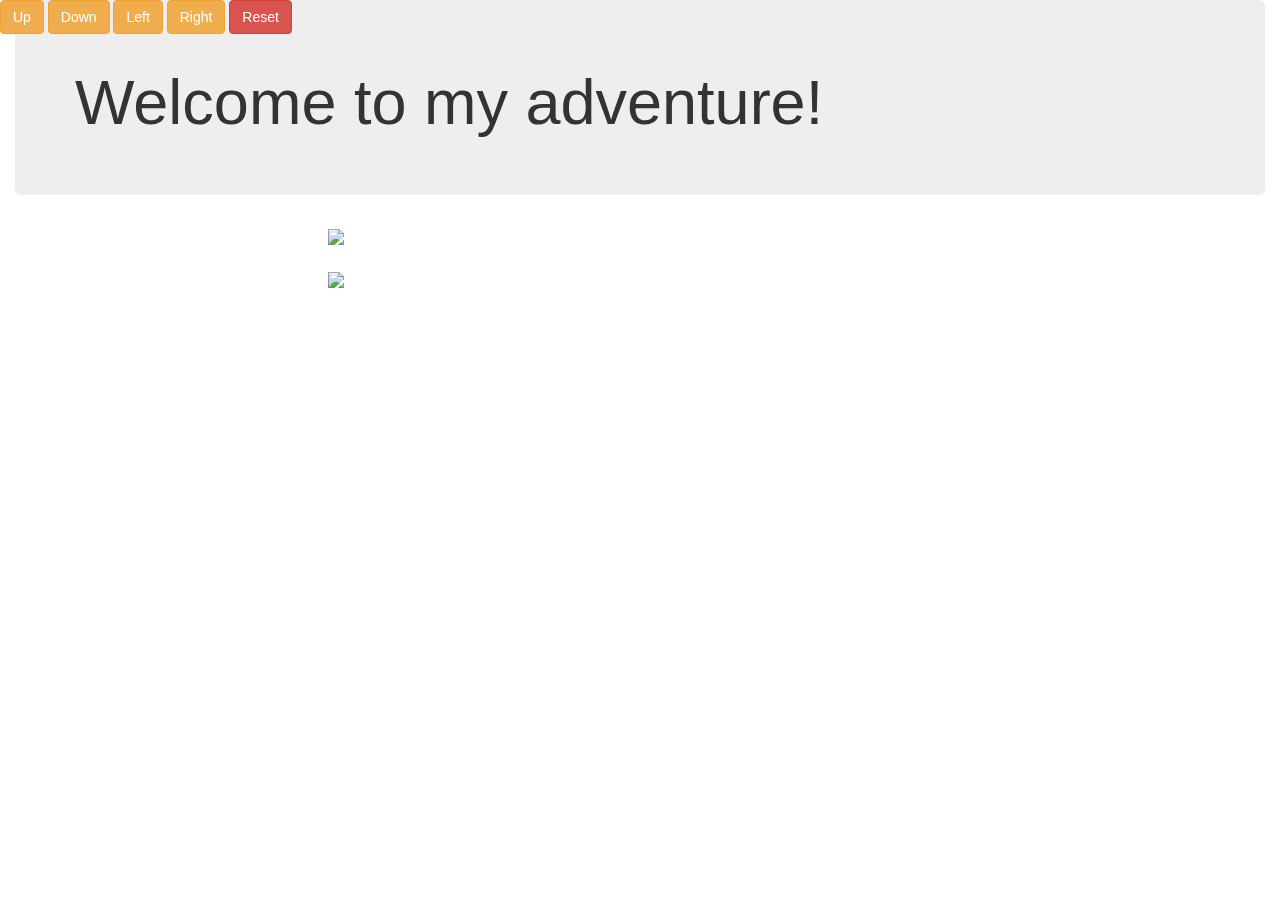
==== index.html @ 67eced31 "Merge 23564464e4f0ed1a3d01e029b5948d544424515f into 04e018d10dfe1a7ae80482d81d965cbf2b189dec" ====
<!DOCTYPE html>
<html>
<head>
	<meta charset="utf-8">
	<title>Adventure Time</title>
	<link rel="stylesheet" href="https://maxcdn.bootstrapcdn.com/bootstrap/3.3.5/css/bootstrap.min.css">
	<link rel="stylesheet" type="text/css" href="main.css">
</head>
<body>
	<div class="container-fluid">
		<div class="jumbotron">
  			<h1>Welcome to my adventure!</h1>


		</div>
	</div>
			

	<div class="navbar navbar-fixed-top">
  			 
  			<button onclick="newAdventure.movUp();" onkeydown="if(event.keyCode == 38) document.getEmlmentById('up').click()" id="up" type="submit" class="btn btn-warning">Up</button>
  			<button onclick="newAdventure.movDown();" id="down" type="submit" class="btn btn-warning">Down</button>
  			<button onclick="newAdventure.movLeft();" id="left" type="submit" class="btn btn-warning">Left</button>
  			<button onclick="newAdventure.movRight();" id="right" type="submit" class="btn btn-warning">Right</button>
  			<button onclick="newAdventure.reset();" id="reset" type="submit" class="btn btn-danger">Reset</button>
	</div>
    

	<div class="container-fluid">
		<div class="ttt-grid col-xs-offset-3">
			<div class="row">
				<div id="00" class="col-xs-3 cell">
				</div>
				<div id="01" class="col-xs-3 cell">
				</div>
				<div id="02" class="col-xs-3 cell">
				</div>
				<div id="03" class="col-xs-3 cell">
				</div>
				<div id="04" class="col-xs-3 cell">
				</div>
				<div id="05" class="col-xs-3 cell">
				</div>
				<div id="06" class="col-xs-3 cell">
				</div>
				<div id="07" class="col-xs-3 cell">
				</div>
				<div id="08" class="col-xs-3 cell">
				</div>
			</div>
			<div class="row">
				<div id="10" class="col-xs-3 cell">
				</div>
				<div id="11" class="col-xs-3 cell">
				</div>
				<div id="12" class="col-xs-3 cell">
				</div>
				<div id="13" class="col-xs-3 cell">
				</div>
				<div id="14" class="col-xs-3 cell">
				</div>
				<div id="15" class="col-xs-3 cell">
				</div>
				<div id="16" class="col-xs-3 cell">
				</div>
				<div id="17" class="col-xs-3 cell">
				</div>
				<div id="18" class="col-xs-3 cell">
				</div>
			</div>
			<div class="row">
				<div id="20" class="col-xs-3 cell">
				</div>
				<div id="21" class="col-xs-3 cell">
				</div>
				<div id="22" class="col-xs-3 cell">
				</div>
				<div id="23" class="col-xs-3 cell">
				</div>
				<div id="24" class="col-xs-3 cell">
				</div>
				<div id="25" class="col-xs-3 cell">
				</div>
				<div id="26" class="col-xs-3 cell">
				</div>
				<div id="27" class="col-xs-3 cell">
				</div>
				<div id="28" class="col-xs-3 cell">
				</div>
			</div>
			<div class="row">
				<div id="30" class="col-xs-3 cell">
				</div>
				<div id="31" class="col-xs-3 cell">
				</div>
				<div id="32" class="col-xs-3 cell">
				</div>
				<div id="33" class="col-xs-3 cell">
				</div>
				<div id="34" class="col-xs-3 cell">
				</div>
				<div id="35" class="col-xs-3 cell">
				</div>
				<div id="36" class="col-xs-3 cell">
				</div>
				<div id="37" class="col-xs-3 cell">
				</div>
				<div id="38" class="col-xs-3 cell">
				</div>
			</div>
			<div class="row">
				<div id="40" class="col-xs-3 cell">
				</div>
				<div id="41" class="col-xs-3 cell">
				</div>
				<div id="42" class="col-xs-3 cell">
				</div>
				<div id="43" class="col-xs-3 cell">
				</div>
				<div id="44" class="col-xs-3 cell">
				</div>
				<div id="45" class="col-xs-3 cell">
				</div>
				<div id="46" class="col-xs-3 cell">
				</div>
				<div id="47" class="col-xs-3 cell">
				</div>
				<div id="48" class="col-xs-3 cell">
				</div>
			</div>
			<div class="row">
				<div id="50" class="col-xs-3 cell">
				</div>
				<div id="51" class="col-xs-3 cell">
				</div>
				<div id="52" class="col-xs-3 cell">
				</div>
				<div id="53" class="col-xs-3 cell">
				</div>
				<div id="54" class="col-xs-3 cell">
				</div>
				<div id="55" class="col-xs-3 cell">
				</div>
				<div id="56" class="col-xs-3 cell">
				</div>
				<div id="57" class="col-xs-3 cell">
				</div>
				<div id="58" class="col-xs-3 cell">
				</div>
			</div>
			<div class="row">
				<div id="60" class="col-xs-3 cell">
				</div>
				<div id="61" class="col-xs-3 cell">
				</div>
				<div id="62" class="col-xs-3 cell">
				</div>
				<div id="63" class="col-xs-3 cell">
				</div>
				<div id="64" class="col-xs-3 cell">
				</div>
				<div id="65" class="col-xs-3 cell">
				</div>
				<div id="66" class="col-xs-3 cell">
				</div>
				<div id="67" class="col-xs-3 cell">
				</div>
				<div id="68" class="col-xs-3 cell">
				</div>
			</div>
			<div class="row">
				<div id="70" class="col-xs-3 cell">
				</div>
				<div id="71" class="col-xs-3 cell">
				</div>
				<div id="72" class="col-xs-3 cell">
				</div>
				<div id="73" class="col-xs-3 cell">
				</div>
				<div id="74" class="col-xs-3 cell">
				</div>
				<div id="75" class="col-xs-3 cell">
				</div>
				<div id="76" class="col-xs-3 cell">
				</div>
				<div id="77" class="col-xs-3 cell">
				</div>
				<div id="78" class="col-xs-3 cell">
				</div>
			</div>
			<div class="row">
				<div id="80" class="col-xs-3 cell">
				</div>
				<div id="81" class="col-xs-3 cell">
				</div>
				<div id="82" class="col-xs-3 cell">
				</div>
				<div id="83" class="col-xs-3 cell">
				</div>
				<div id="84" class="col-xs-3 cell">
				</div>
				<div id="85" class="col-xs-3 cell">
				</div>
				<div id="86" class="col-xs-3 cell">
				</div>
				<div id="87" class="col-xs-3 cell">
				</div>
				<div id="88" class="col-xs-3 cell">
				</div>
			</div>
			


		</div>
	</div>
	<script src="https://code.jquery.com/jquery-2.1.4.js"></script>

	
	<script src="https://maxcdn.bootstrapcdn.com/bootstrap/3.3.5/js/bootstrap.min.js"></script>
	<script src="adventure.js"></script>

	<script src="app.js"></script>
</body>
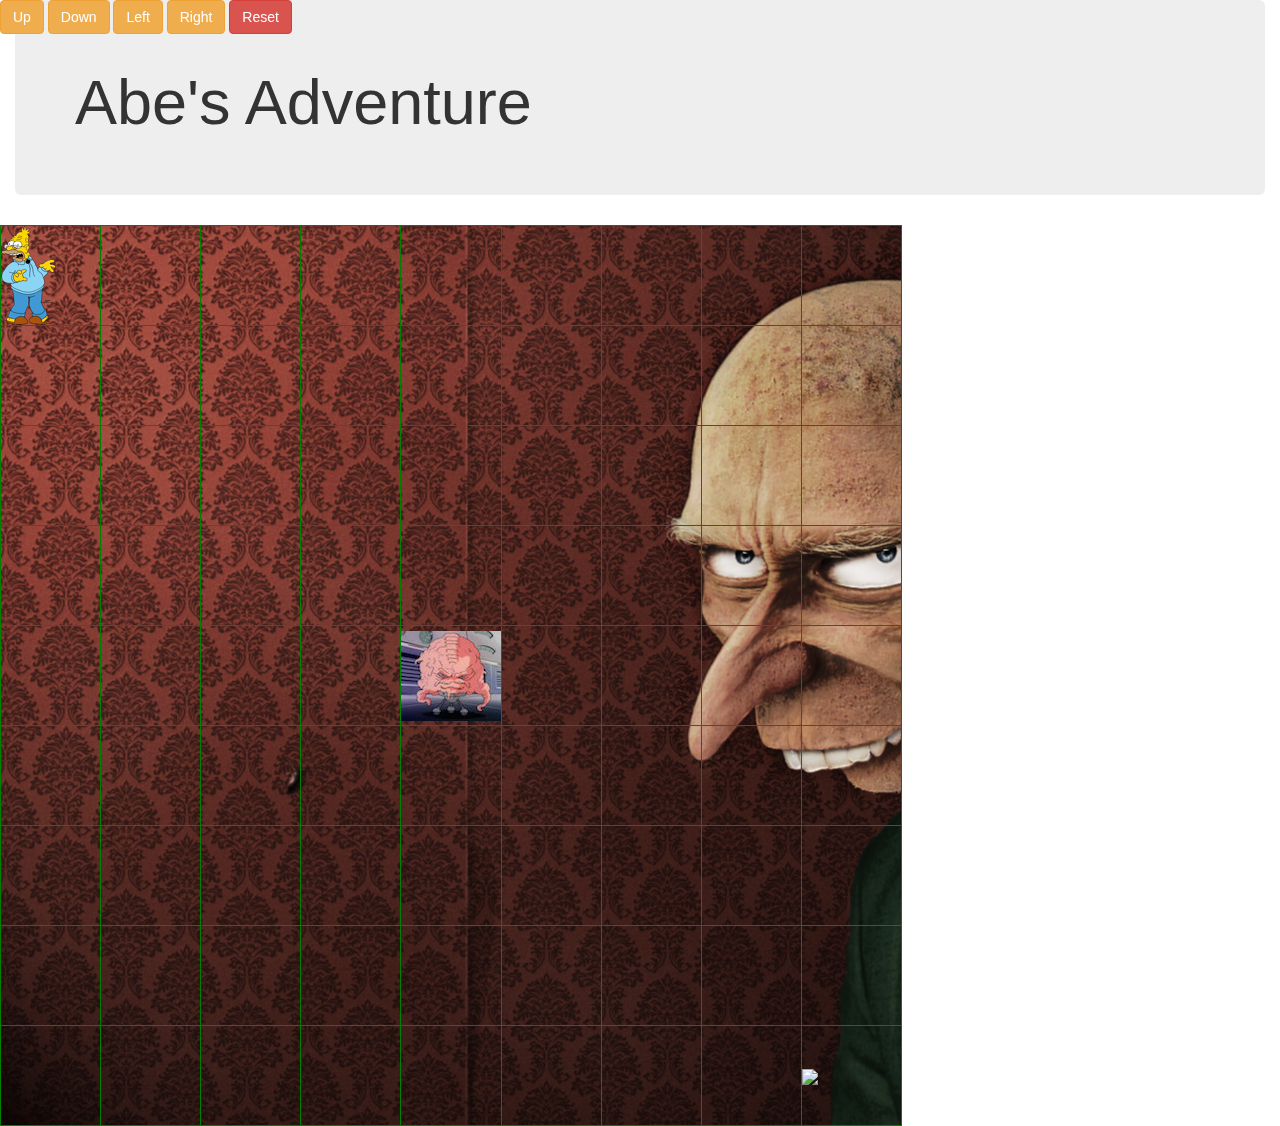
==== commit 67e82e42: "Merge 95b9e62247b825d443f8307f3b252a245827d698 into 04e018d10dfe1a7ae80482d81d965cbf2b189dec" ====
--- a/index.html
+++ b/index.html
@@ -9,215 +9,170 @@
 <body>
 	<div class="container-fluid">
 		<div class="jumbotron">
-  			<h1>Welcome to my adventure!</h1>
-
-
+  			<h1>Abe's Adventure</h1>
 		</div>
 	</div>
 			
 
-	<div class="navbar navbar-fixed-top">
-  			 
-  			<button onclick="newAdventure.movUp();" onkeydown="if(event.keyCode == 38) document.getEmlmentById('up').click()" id="up" type="submit" class="btn btn-warning">Up</button>
-  			<button onclick="newAdventure.movDown();" id="down" type="submit" class="btn btn-warning">Down</button>
-  			<button onclick="newAdventure.movLeft();" id="left" type="submit" class="btn btn-warning">Left</button>
-  			<button onclick="newAdventure.movRight();" id="right" type="submit" class="btn btn-warning">Right</button>
-  			<button onclick="newAdventure.reset();" id="reset" type="submit" class="btn btn-danger">Reset</button>
+	<div class="dpad navbar navbar-fixed-top">
+  			<button onclick="movUp();" id="up" type="submit" class="btn btn-warning">Up</button>
+  			<button onclick="movDown();" id="down" type="submit" class="btn btn-warning">Down</button>
+  			<button onclick="movLeft();" id="left" type="submit" class="btn btn-warning">Left</button>
+  			<button onclick="movRight();" id="right" type="submit" class="btn btn-warning">Right</button>
+  			<button onclick="reset();" id="reset" type="submit" class="btn btn-danger">Reset</button>
+  			<!-- <button onclick="sound();" id="sound" type="submit" class="btn btn-danger">Sound</button> -->
 	</div>
-    
 
-	<div class="container-fluid">
-		<div class="ttt-grid col-xs-offset-3">
-			<div class="row">
-				<div id="00" class="col-xs-3 cell">
-				</div>
-				<div id="01" class="col-xs-3 cell">
-				</div>
-				<div id="02" class="col-xs-3 cell">
-				</div>
-				<div id="03" class="col-xs-3 cell">
-				</div>
-				<div id="04" class="col-xs-3 cell">
-				</div>
-				<div id="05" class="col-xs-3 cell">
-				</div>
-				<div id="06" class="col-xs-3 cell">
-				</div>
-				<div id="07" class="col-xs-3 cell">
-				</div>
-				<div id="08" class="col-xs-3 cell">
-				</div>
-			</div>
-			<div class="row">
-				<div id="10" class="col-xs-3 cell">
-				</div>
-				<div id="11" class="col-xs-3 cell">
-				</div>
-				<div id="12" class="col-xs-3 cell">
-				</div>
-				<div id="13" class="col-xs-3 cell">
-				</div>
-				<div id="14" class="col-xs-3 cell">
-				</div>
-				<div id="15" class="col-xs-3 cell">
-				</div>
-				<div id="16" class="col-xs-3 cell">
-				</div>
-				<div id="17" class="col-xs-3 cell">
-				</div>
-				<div id="18" class="col-xs-3 cell">
-				</div>
-			</div>
-			<div class="row">
-				<div id="20" class="col-xs-3 cell">
-				</div>
-				<div id="21" class="col-xs-3 cell">
-				</div>
-				<div id="22" class="col-xs-3 cell">
-				</div>
-				<div id="23" class="col-xs-3 cell">
-				</div>
-				<div id="24" class="col-xs-3 cell">
-				</div>
-				<div id="25" class="col-xs-3 cell">
-				</div>
-				<div id="26" class="col-xs-3 cell">
-				</div>
-				<div id="27" class="col-xs-3 cell">
-				</div>
-				<div id="28" class="col-xs-3 cell">
-				</div>
-			</div>
-			<div class="row">
-				<div id="30" class="col-xs-3 cell">
-				</div>
-				<div id="31" class="col-xs-3 cell">
-				</div>
-				<div id="32" class="col-xs-3 cell">
-				</div>
-				<div id="33" class="col-xs-3 cell">
-				</div>
-				<div id="34" class="col-xs-3 cell">
-				</div>
-				<div id="35" class="col-xs-3 cell">
-				</div>
-				<div id="36" class="col-xs-3 cell">
-				</div>
-				<div id="37" class="col-xs-3 cell">
-				</div>
-				<div id="38" class="col-xs-3 cell">
-				</div>
-			</div>
-			<div class="row">
-				<div id="40" class="col-xs-3 cell">
-				</div>
-				<div id="41" class="col-xs-3 cell">
-				</div>
-				<div id="42" class="col-xs-3 cell">
-				</div>
-				<div id="43" class="col-xs-3 cell">
-				</div>
-				<div id="44" class="col-xs-3 cell">
-				</div>
-				<div id="45" class="col-xs-3 cell">
-				</div>
-				<div id="46" class="col-xs-3 cell">
-				</div>
-				<div id="47" class="col-xs-3 cell">
-				</div>
-				<div id="48" class="col-xs-3 cell">
-				</div>
-			</div>
-			<div class="row">
-				<div id="50" class="col-xs-3 cell">
-				</div>
-				<div id="51" class="col-xs-3 cell">
-				</div>
-				<div id="52" class="col-xs-3 cell">
-				</div>
-				<div id="53" class="col-xs-3 cell">
-				</div>
-				<div id="54" class="col-xs-3 cell">
-				</div>
-				<div id="55" class="col-xs-3 cell">
-				</div>
-				<div id="56" class="col-xs-3 cell">
-				</div>
-				<div id="57" class="col-xs-3 cell">
-				</div>
-				<div id="58" class="col-xs-3 cell">
-				</div>
-			</div>
-			<div class="row">
-				<div id="60" class="col-xs-3 cell">
-				</div>
-				<div id="61" class="col-xs-3 cell">
-				</div>
-				<div id="62" class="col-xs-3 cell">
-				</div>
-				<div id="63" class="col-xs-3 cell">
-				</div>
-				<div id="64" class="col-xs-3 cell">
-				</div>
-				<div id="65" class="col-xs-3 cell">
-				</div>
-				<div id="66" class="col-xs-3 cell">
-				</div>
-				<div id="67" class="col-xs-3 cell">
-				</div>
-				<div id="68" class="col-xs-3 cell">
-				</div>
-			</div>
-			<div class="row">
-				<div id="70" class="col-xs-3 cell">
-				</div>
-				<div id="71" class="col-xs-3 cell">
-				</div>
-				<div id="72" class="col-xs-3 cell">
-				</div>
-				<div id="73" class="col-xs-3 cell">
-				</div>
-				<div id="74" class="col-xs-3 cell">
-				</div>
-				<div id="75" class="col-xs-3 cell">
-				</div>
-				<div id="76" class="col-xs-3 cell">
-				</div>
-				<div id="77" class="col-xs-3 cell">
-				</div>
-				<div id="78" class="col-xs-3 cell">
-				</div>
-			</div>
-			<div class="row">
-				<div id="80" class="col-xs-3 cell">
-				</div>
-				<div id="81" class="col-xs-3 cell">
-				</div>
-				<div id="82" class="col-xs-3 cell">
-				</div>
-				<div id="83" class="col-xs-3 cell">
-				</div>
-				<div id="84" class="col-xs-3 cell">
-				</div>
-				<div id="85" class="col-xs-3 cell">
-				</div>
-				<div id="86" class="col-xs-3 cell">
-				</div>
-				<div id="87" class="col-xs-3 cell">
-				</div>
-				<div id="88" class="col-xs-3 cell">
-				</div>
-			</div>
-			
+<!-- THREE METHODS FOR CREATING GRIDS -->
+	<!-- METHOD 1: USE A FOR LOOP WITH WRITE METHODS -->
+<!-- ########################################################################################### -->
+<!-- 	function makeTable(rows, cols){
+  	document.write('<table class="burns">');
+  		for (var i = 0; i < rows; i++) {
+    		document.write('<tr>'); 
+      			for (var j = 0; j < cols; j++){
+        			document.write('<td class="cell" id="' + i.toString() + j.toString() + '"></td>');
+      			};
+    		document.write('</tr>');
+   		 };
+  	document.write('</table>');
+	};
+makeTable(9,9); -->
 
+<!-- ########################################################################################### -->
+	<!-- METHOD 2: USE createElement and table METHODS WITH FOR LOOP -->
 
-		</div>
-	</div>
+<div id="mytable">
+</div>
+
+<script type="text/javascript">
+
+function makeTable(rows, cols, gridClassName, cellClassName, containerId){
+	var grid = document.createElement('table');
+	grid.className = gridClassName;
+	document.getElementById(containerId).appendChild(grid);
+	for (var i = 0; i < rows; i++) {
+		var row = grid.insertRow(i);
+		for (var j = 0; j < cols; j++){
+			var cell = row.insertCell(j);
+			cell.className = cellClassName;
+			cell.setAttribute('id', i.toString() + j.toString());
+		};
+	;}
+};
+
+makeTable(9, 9, 'burns', 'cell', 'mytable');
+
+</script>
+
+<!-- ########################################################################################### -->
+	<!-- METHOD 3: THE HARD WAY -->
+
+<!-- <table class="burns" id="test" border="0">
+	<tr>
+		<td class="cell" id="00"></td>
+		<td class="cell" id="01"></td>
+		<td class="cell" id="02"></td>
+		<td class="cell" id="03"></td>
+		<td class="cell" id="04"></td>
+		<td class="cell" id="05"></td>
+		<td class="cell" id="06"></td>
+		<td class="cell" id="07"></td>
+		<td class="cell" id="08"></td>
+	</tr>
+	<tr>
+		<td class="cell" id="10"></td>
+		<td class="cell" id="11"></td>
+		<td class="cell" id="12"></td>
+		<td class="cell" id="13"></td>
+		<td class="cell" id="14"></td>
+		<td class="cell" id="15"></td>
+		<td class="cell" id="16"></td>
+		<td class="cell" id="17"></td>
+		<td class="cell" id="18"></td>
+	</tr>
+	<tr>
+		<td class="cell" id="20"></td>
+		<td class="cell" id="21"></td>
+		<td class="cell" id="22"></td>
+		<td class="cell" id="23"></td>
+		<td class="cell" id="24"></td>
+		<td class="cell" id="25"></td>
+		<td class="cell" id="26"></td>
+		<td class="cell" id="27"></td>
+		<td class="cell" id="28"></td>
+	</tr>
+	<tr>
+		<td class="cell" id="30"></td>
+		<td class="cell" id="31"></td>
+		<td class="cell" id="32"></td>
+		<td class="cell" id="33"></td>
+		<td class="cell" id="34"></td>
+		<td class="cell" id="35"></td>
+		<td class="cell" id="36"></td>
+		<td class="cell" id="37"></td>
+		<td class="cell" id="38"></td>
+	</tr>
+	<tr>
+		<td class="cell" id="40"></td>
+		<td class="cell" id="41"></td>
+		<td class="cell" id="42"></td>
+		<td class="cell" id="43"></td>
+		<td class="cell" id="44"></td>
+		<td class="cell" id="45"></td>
+		<td class="cell" id="46"></td>
+		<td class="cell" id="47"></td>
+		<td class="cell" id="48"></td>
+	</tr>
+	<tr>
+		<td class="cell" id="50"></td>
+		<td class="cell" id="51"></td>
+		<td class="cell" id="52"></td>
+		<td class="cell" id="53"></td>
+		<td class="cell" id="54"></td>
+		<td class="cell" id="55"></td>
+		<td class="cell" id="56"></td>
+		<td class="cell" id="57"></td>
+		<td class="cell" id="58"></td>
+	</tr>
+	<tr>
+		<td class="cell" id="60"></td>
+		<td class="cell" id="61"></td>
+		<td class="cell" id="62"></td>
+		<td class="cell" id="63"></td>
+		<td class="cell" id="64"></td>
+		<td class="cell" id="65"></td>
+		<td class="cell" id="66"></td>
+		<td class="cell" id="67"></td>
+		<td class="cell" id="68"></td>
+	</tr>
+	<tr>
+		<td class="cell" id="70"></td>
+		<td class="cell" id="71"></td>
+		<td class="cell" id="72"></td>
+		<td class="cell" id="73"></td>
+		<td class="cell" id="74"></td>
+		<td class="cell" id="75"></td>
+		<td class="cell" id="76"></td>
+		<td class="cell" id="77"></td>
+		<td class="cell" id="78"></td>
+	</tr>
+	<tr>
+		<td class="cell" id="80"></td>
+		<td class="cell" id="81"></td>
+		<td class="cell" id="82"></td>
+		<td class="cell" id="83"></td>
+		<td class="cell" id="84"></td>
+		<td class="cell" id="85"></td>
+		<td class="cell" id="86"></td>
+		<td class="cell" id="87"></td>
+		<td class="cell" id="88"></td>
+	</tr>
+</table> -->
+<!-- ########################################################################################### -->
+
 	<script src="https://code.jquery.com/jquery-2.1.4.js"></script>
-
-	
 	<script src="https://maxcdn.bootstrapcdn.com/bootstrap/3.3.5/js/bootstrap.min.js"></script>
+	<script src="app.js"></script>
 	<script src="adventure.js"></script>
-
-	<script src="app.js"></script>
 </body>
--- a/main.css
+++ b/main.css
@@ -0,0 +1,21 @@
+
+td {
+	border: 1px solid green;
+}
+
+.cell {
+	height: 100px;
+	width: 100px;
+	color: purple;
+	/*border-style: solid;*/
+	/*border-color: purple;*/
+	overflow: hidden;
+	align-content: center;
+	table-layout:fixed;
+	white-space: nowrap;
+}
+
+.burns{
+	background-image: url("burns.jpg");
+}
+
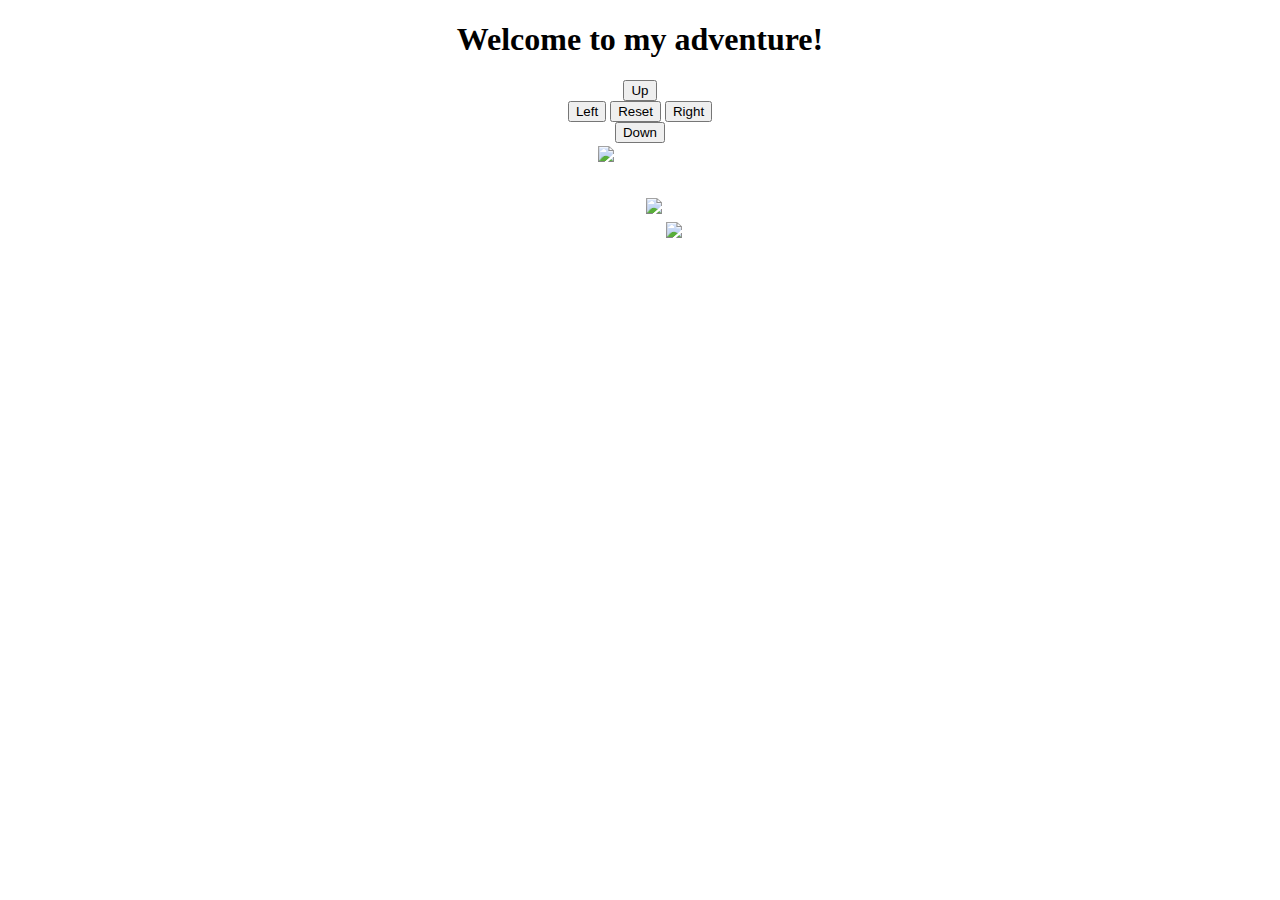
==== commit eb9a9d68: "now two adventures for the price of one" ====
--- a/index.html
+++ b/index.html
@@ -3,176 +3,33 @@
 <head>
 	<meta charset="utf-8">
 	<title>Adventure Time</title>
-	<link rel="stylesheet" href="https://maxcdn.bootstrapcdn.com/bootstrap/3.3.5/css/bootstrap.min.css">
-	<link rel="stylesheet" type="text/css" href="main.css">
+	<link rel="stylesheet" type="text/css" href="css/bootstrap.min.css">
+	<link rel="stylesheet" type="text/css" href="css/main.css">
 </head>
 <body>
 	<div class="container-fluid">
 		<div class="jumbotron">
-  			<h1>Abe's Adventure</h1>
+			<h1 align="center">Welcome to my adventure!</h1>
 		</div>
 	</div>
-			
-
-	<div class="dpad navbar navbar-fixed-top">
-  			<button onclick="movUp();" id="up" type="submit" class="btn btn-warning">Up</button>
-  			<button onclick="movDown();" id="down" type="submit" class="btn btn-warning">Down</button>
-  			<button onclick="movLeft();" id="left" type="submit" class="btn btn-warning">Left</button>
-  			<button onclick="movRight();" id="right" type="submit" class="btn btn-warning">Right</button>
-  			<button onclick="reset();" id="reset" type="submit" class="btn btn-danger">Reset</button>
-  			<!-- <button onclick="sound();" id="sound" type="submit" class="btn btn-danger">Sound</button> -->
+	<div align ="center">
+		<button onclick="movUp();" id="up" type="submit" class="btn btn-success">Up</button>
 	</div>
-
-<!-- THREE METHODS FOR CREATING GRIDS -->
-	<!-- METHOD 1: USE A FOR LOOP WITH WRITE METHODS -->
-<!-- ########################################################################################### -->
-<!-- 	function makeTable(rows, cols){
-  	document.write('<table class="burns">');
-  		for (var i = 0; i < rows; i++) {
-    		document.write('<tr>'); 
-      			for (var j = 0; j < cols; j++){
-        			document.write('<td class="cell" id="' + i.toString() + j.toString() + '"></td>');
-      			};
-    		document.write('</tr>');
-   		 };
-  	document.write('</table>');
-	};
-makeTable(9,9); -->
-
-<!-- ########################################################################################### -->
-	<!-- METHOD 2: USE createElement and table METHODS WITH FOR LOOP -->
-
-<div id="mytable">
-</div>
-
-<script type="text/javascript">
-
-function makeTable(rows, cols, gridClassName, cellClassName, containerId){
-	var grid = document.createElement('table');
-	grid.className = gridClassName;
-	document.getElementById(containerId).appendChild(grid);
-	for (var i = 0; i < rows; i++) {
-		var row = grid.insertRow(i);
-		for (var j = 0; j < cols; j++){
-			var cell = row.insertCell(j);
-			cell.className = cellClassName;
-			cell.setAttribute('id', i.toString() + j.toString());
-		};
-	;}
-};
-
-makeTable(9, 9, 'burns', 'cell', 'mytable');
-
-</script>
-
-<!-- ########################################################################################### -->
-	<!-- METHOD 3: THE HARD WAY -->
-
-<!-- <table class="burns" id="test" border="0">
-	<tr>
-		<td class="cell" id="00"></td>
-		<td class="cell" id="01"></td>
-		<td class="cell" id="02"></td>
-		<td class="cell" id="03"></td>
-		<td class="cell" id="04"></td>
-		<td class="cell" id="05"></td>
-		<td class="cell" id="06"></td>
-		<td class="cell" id="07"></td>
-		<td class="cell" id="08"></td>
-	</tr>
-	<tr>
-		<td class="cell" id="10"></td>
-		<td class="cell" id="11"></td>
-		<td class="cell" id="12"></td>
-		<td class="cell" id="13"></td>
-		<td class="cell" id="14"></td>
-		<td class="cell" id="15"></td>
-		<td class="cell" id="16"></td>
-		<td class="cell" id="17"></td>
-		<td class="cell" id="18"></td>
-	</tr>
-	<tr>
-		<td class="cell" id="20"></td>
-		<td class="cell" id="21"></td>
-		<td class="cell" id="22"></td>
-		<td class="cell" id="23"></td>
-		<td class="cell" id="24"></td>
-		<td class="cell" id="25"></td>
-		<td class="cell" id="26"></td>
-		<td class="cell" id="27"></td>
-		<td class="cell" id="28"></td>
-	</tr>
-	<tr>
-		<td class="cell" id="30"></td>
-		<td class="cell" id="31"></td>
-		<td class="cell" id="32"></td>
-		<td class="cell" id="33"></td>
-		<td class="cell" id="34"></td>
-		<td class="cell" id="35"></td>
-		<td class="cell" id="36"></td>
-		<td class="cell" id="37"></td>
-		<td class="cell" id="38"></td>
-	</tr>
-	<tr>
-		<td class="cell" id="40"></td>
-		<td class="cell" id="41"></td>
-		<td class="cell" id="42"></td>
-		<td class="cell" id="43"></td>
-		<td class="cell" id="44"></td>
-		<td class="cell" id="45"></td>
-		<td class="cell" id="46"></td>
-		<td class="cell" id="47"></td>
-		<td class="cell" id="48"></td>
-	</tr>
-	<tr>
-		<td class="cell" id="50"></td>
-		<td class="cell" id="51"></td>
-		<td class="cell" id="52"></td>
-		<td class="cell" id="53"></td>
-		<td class="cell" id="54"></td>
-		<td class="cell" id="55"></td>
-		<td class="cell" id="56"></td>
-		<td class="cell" id="57"></td>
-		<td class="cell" id="58"></td>
-	</tr>
-	<tr>
-		<td class="cell" id="60"></td>
-		<td class="cell" id="61"></td>
-		<td class="cell" id="62"></td>
-		<td class="cell" id="63"></td>
-		<td class="cell" id="64"></td>
-		<td class="cell" id="65"></td>
-		<td class="cell" id="66"></td>
-		<td class="cell" id="67"></td>
-		<td class="cell" id="68"></td>
-	</tr>
-	<tr>
-		<td class="cell" id="70"></td>
-		<td class="cell" id="71"></td>
-		<td class="cell" id="72"></td>
-		<td class="cell" id="73"></td>
-		<td class="cell" id="74"></td>
-		<td class="cell" id="75"></td>
-		<td class="cell" id="76"></td>
-		<td class="cell" id="77"></td>
-		<td class="cell" id="78"></td>
-	</tr>
-	<tr>
-		<td class="cell" id="80"></td>
-		<td class="cell" id="81"></td>
-		<td class="cell" id="82"></td>
-		<td class="cell" id="83"></td>
-		<td class="cell" id="84"></td>
-		<td class="cell" id="85"></td>
-		<td class="cell" id="86"></td>
-		<td class="cell" id="87"></td>
-		<td class="cell" id="88"></td>
-	</tr>
-</table> -->
-<!-- ########################################################################################### -->
-
-	<script src="https://code.jquery.com/jquery-2.1.4.js"></script>
-	<script src="https://maxcdn.bootstrapcdn.com/bootstrap/3.3.5/js/bootstrap.min.js"></script>
-	<script src="app.js"></script>
-	<script src="adventure.js"></script>
+	<div align = "center">
+		<button onclick="movLeft();" id="left" type="submit" class="btn btn-success">Left</button>
+		<button onclick="reset();" id="reset" type="submit" class="btn btn-danger">Reset</button>
+		<button onclick="movRight();" id="right" type="submit" class="btn btn-success">Right</button>
+	</div>
+	<div align="center">
+		<button onclick="movDown();" id="down" type="submit" class="btn btn-success">Down</button>
+	</div>
+	<div align="center">
+		<table id="adventureScreen">
+		</table>
+	</div><!-- center -->
+	<script src="js/jquery-2.1.4.js"></script>
+	<script src="js/bootstrap.min.js"></script>
+	<script src="js/adventure.js"></script>
+	<script src="js/app.js"></script>
 </body>
+</html>
